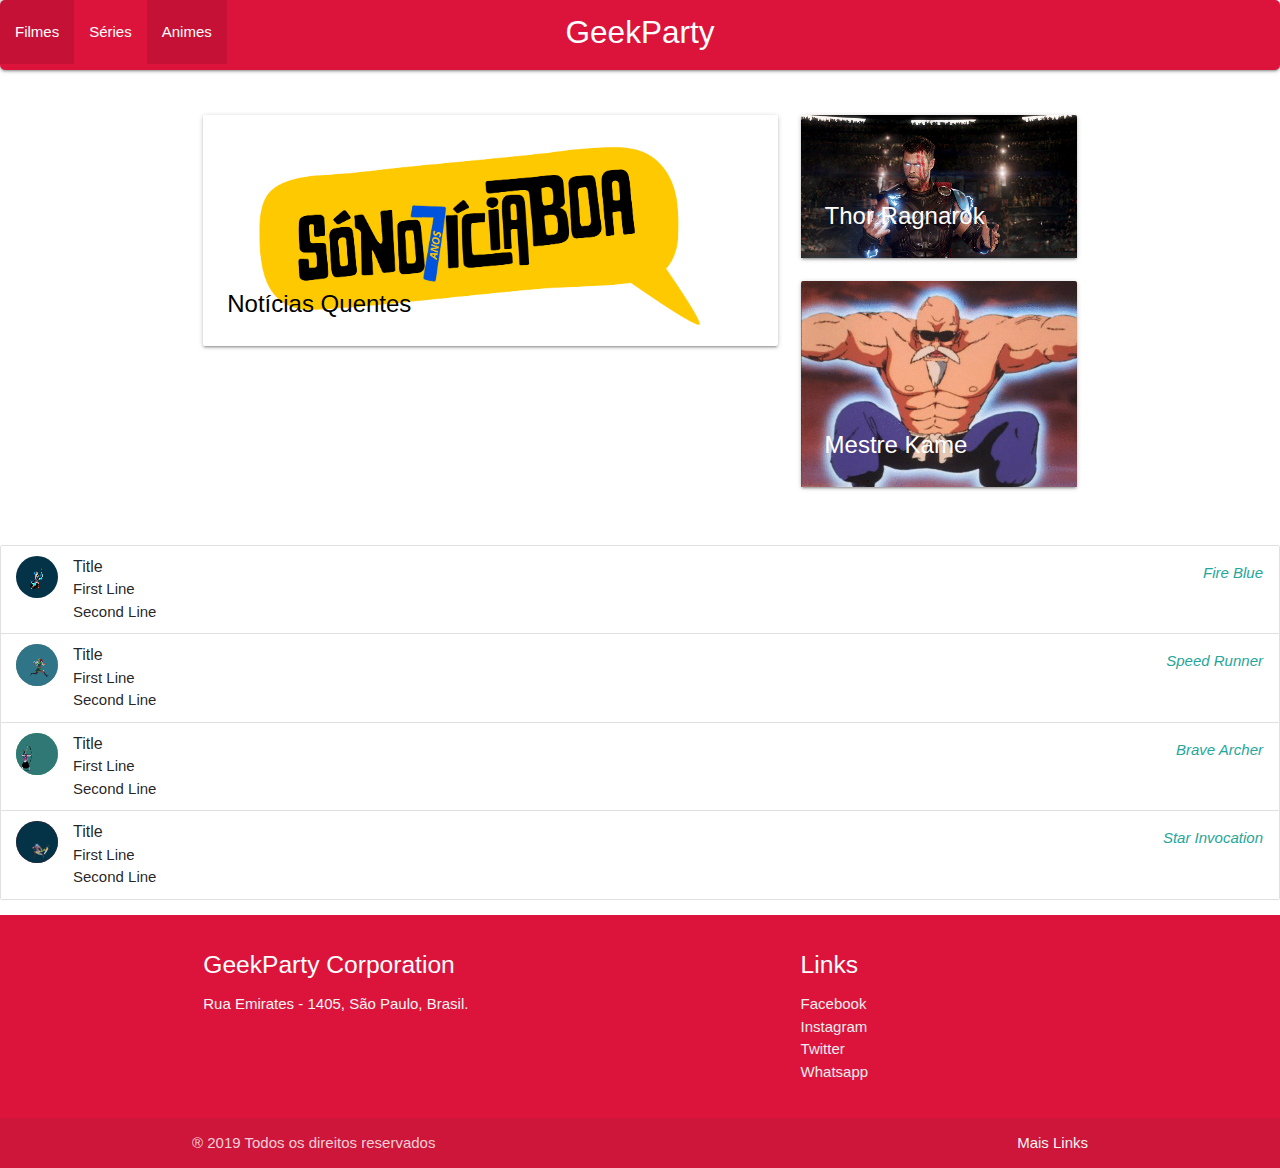
==== index.html @ 2b423acf "Começo do layout (Front-end)" ====
<!DOCTYPE html>
<html>
<head>
	<link rel="stylesheet" href="https://cdnjs.cloudflare.com/ajax/libs/materialize/1.0.0/css/materialize.min.css">
	<script src="https://cdnjs.cloudflare.com/ajax/libs/materialize/1.0.0/js/materialize.min.js"></script>
	<title>GeekParty</title>
  <link rel="shortcut icon" href="Images/338519.png" />
</head>
<body>
    <script type="text/javascript" src="JS/active.js">
         document.getElementById("DOMContentLoaded").innerHTML = DOMContentLoaded(); 
      </script>
         
  <nav class="navbar navbar-expand-lg navbar-light" style="background-color: #DC143C; height: 70px;  border-radius: 5px;">
  <a class="navbar-brand" href="#" style="font-family: Black family; font-size: 40px;" div class="nav-wrapper"></a>
      <a href="#!" class="brand-logo center">GeekParty</a>
      <ul class="left hide-on-med-and-down">
        <li><a href="sass.html">Filmes</a></li>
        <li><a href="badges.html">Séries</a></li>
        <li class="active"><a href="collapsible.html">Animes</a></li>
    <!--    <form class="form-inline my-2 my-lg-0">
      <input class="form-control mr-sm-2" type="search" placeholder="Search" aria-label="Search" style="width: 200px;" >
      <button class="btn btn-outline-success my-2 my-sm-0" type="submit" style="margin-right: 10px;">Buscar</button>
    </form> -->
      </ul>     
</nav>
     <br>

<!--  <div class="container">
    <div class="section">
      <div class="row">
        <div class="col s12 m6">
          <div class="card">
             <div class="card-image">
         <img src="Images/Logo7ANOS-1.png">
         <span class="card-title" style="color: #000000;">Mestre Kame</span>
     </div>
       </div>
        </div>
           </div>
           </div>
           </div>

           <div class="col s12 m4">
            <div class="card">
              <div class="card-image">
            <img src="Images/original.gif">
            <span class="card-title">Thor Ragnarok</span>     
    </div>
     </div>
      </div> -->


  <div class="container">
      <div class="section">
        <div class="row">
         <div class="col s12 m8">
           <div class="card">
             <div class="card-image">
               <img src="Images/Logo7ANOS-1.png">
               <span class="card-title" style="color: #000000; font-family: Arial;">Notícias Quentes</span>
             </div>
           </div>
         </div>
        <div class="col s12 m4">
          <div class="card">
            <div class="card-image">
              <img src="Images/original.gif">
              <span class="card-title" style="color: #FFFFFF; font-family: arial;">Thor Ragnarok</span>
            </div>
          </div>
        </div>
   
       <div class="col s12 m4">
         <div class="card">
           <div class="card-image">
             <img src="Images/1523842221327.gif">
             <span class="card-title" style="color: #FFFFFF; font-family: Arial;">Mestre Kame</span>
           </div>
         </div>
       </div>
     </div>


   </div>
  </div>
  <ul class="collection">
    <li class="collection-item avatar">
      <img src="Images/t2ampz77b6ty.gif" alt="" class="circle">
      <span class="title">Title</span>
      <p>First Line <br>
         Second Line
      </p>
      <a href="#!" class="secondary-content"><i class="material-icons">Fire Blue</i></a>
    </li>
    <li class="collection-item avatar">
      <i class="material-icons circle">folder</i>
      <img src="Images/rC4v5R.gif" alt="" class="circle">
      <span class="title">Title</span>
      <p>First Line <br>
         Second Line
      </p>
      <a href="#!" class="secondary-content"><i class="material-icons">Speed Runner</i></a>
    </li>
    <li class="collection-item avatar">
      <i class="material-icons circle green">insert_chart</i>
      <img src="Images/giphy.gif" alt="" class="circle">
      <span class="title">Title</span>
      <p>First Line <br>
         Second Line
      </p>
      <a href="#!" class="secondary-content"><i class="material-icons">Brave Archer</i></a>
    </li>
    <li class="collection-item avatar">
      <i class="material-icons circle red">play_arrow</i>
      <img src="Images/a4b9d13da63402ef76641566851a3546.gif" alt="" class="circle">
      <span class="title">Title</span>
      <p>First Line <br>
         Second Line
      </p>
      <a href="#!" class="secondary-content"><i class="material-icons">Star Invocation</i></a>
    </li>
  </ul>

 <footer class="page-footer" style="background-color: #DC143C;">
          <div class="container">
            <div class="row">
              <div class="col l6 s12">
                <h5 class="white-text">GeekParty Corporation</h5>
                <p class="grey-text text-lighten-4">Rua Emirates - 1405, São Paulo, Brasil.</p>
              </div>
              <div class="col l4 offset-l2 s12">
                <h5 class="white-text">Links</h5>
                <ul>
                  <li><a class="grey-text text-lighten-3" href="#!">Facebook</a></li>
                  <li><a class="grey-text text-lighten-3" href="#!">Instagram</a></li>
                  <li><a class="grey-text text-lighten-3" href="#!">Twitter</a></li>
                  <li><a class="grey-text text-lighten-3" href="#!">Whatsapp</a></li>
                </ul>
              </div>
            </div>
          </div>
          <div class="footer-copyright">
            <div class="container">
            ® 2019 Todos os direitos reservados
            <a class="grey-text text-lighten-4 right" href="#!">Mais Links</a>
            </div>
          </div>
        </footer>
</body>
</html>
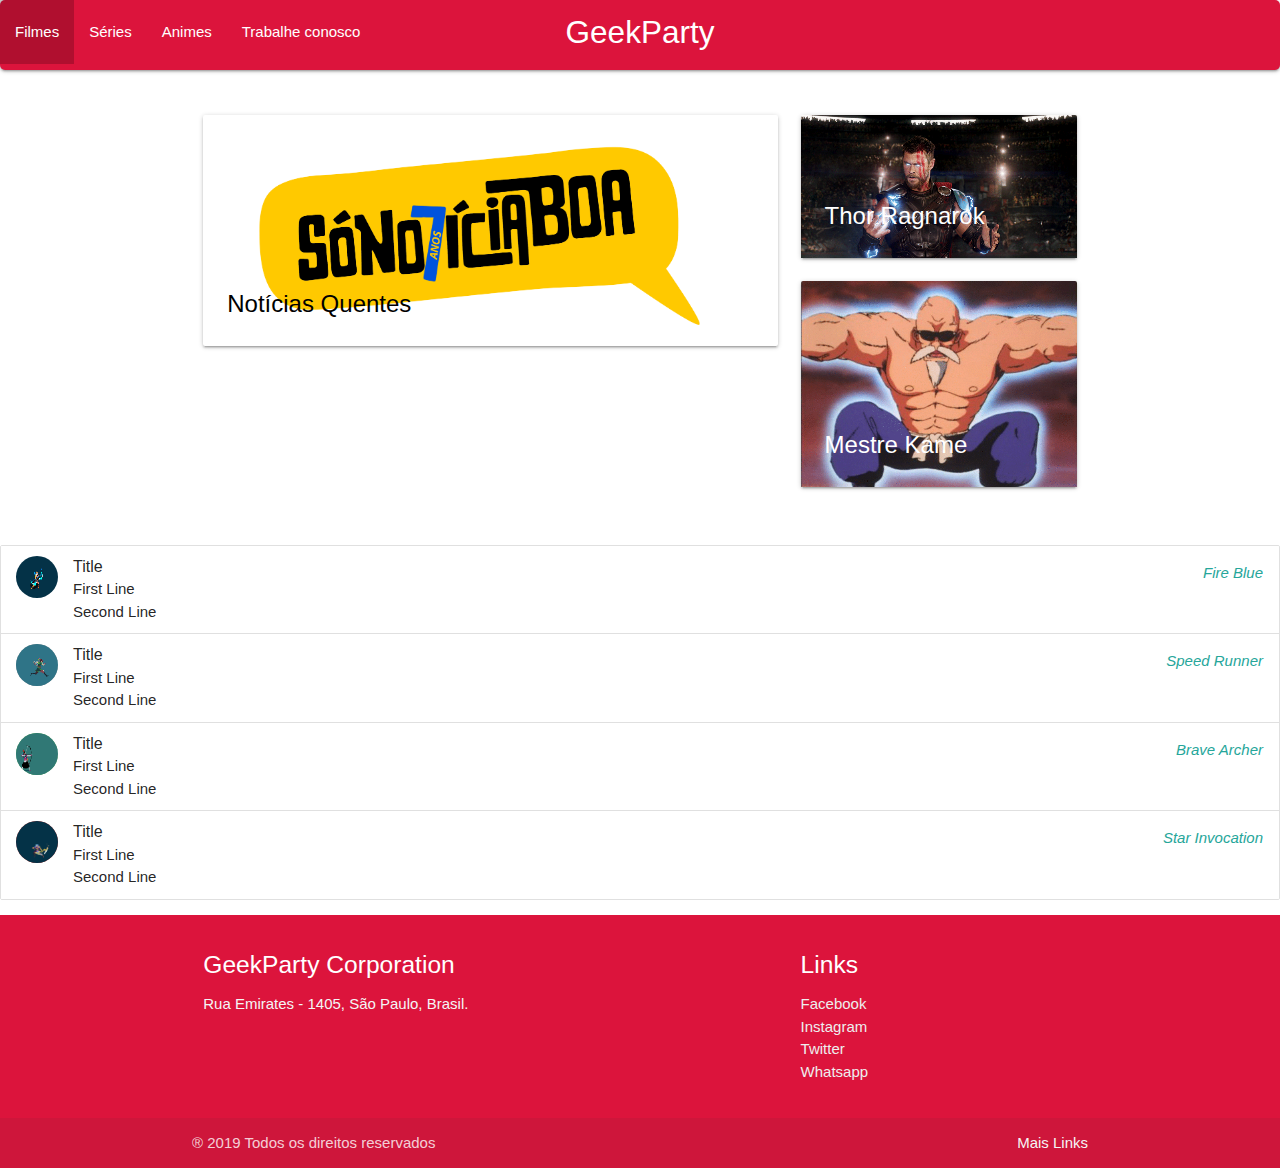
==== commit 8cb26c93: "Alterando o layout do site e adicionando o modo noturno" ====
--- a/index.html
+++ b/index.html
@@ -4,20 +4,23 @@
 	<link rel="stylesheet" href="https://cdnjs.cloudflare.com/ajax/libs/materialize/1.0.0/css/materialize.min.css">
 	<script src="https://cdnjs.cloudflare.com/ajax/libs/materialize/1.0.0/js/materialize.min.js"></script>
 	<title>GeekParty</title>
-  <link rel="shortcut icon" href="Images/338519.png" />
+  <link rel="shortcut icon" href="Images/32318-200.png" />
+    <link rel="stylesheet" type="text/css" href="CSS/style.css">
+    <link rel="stylesheet" type="text/css" href="CSS/mode.css">
+
+  <meta name="Author" content="Paulo Jr">
 </head>
-<body>
-    <script type="text/javascript" src="JS/active.js">
-         document.getElementById("DOMContentLoaded").innerHTML = DOMContentLoaded(); 
-      </script>
-         
-  <nav class="navbar navbar-expand-lg navbar-light" style="background-color: #DC143C; height: 70px;  border-radius: 5px;">
-  <a class="navbar-brand" href="#" style="font-family: Black family; font-size: 40px;" div class="nav-wrapper"></a>
+<body>  
+    <script type="text/javascript" src="JS/night.js"></script>  
+
+  <nav id="barra" class="navbar navbar-expand-lg navbar-light">
+  <a id="subbarra" class="navbar-brand" href="#" div class="nav-wrapper"></a>
       <a href="#!" class="brand-logo center">GeekParty</a>
       <ul class="left hide-on-med-and-down">
-        <li><a href="sass.html">Filmes</a></li>
+        <li class="active"><a href="sass.html">Filmes</a></li>
         <li><a href="badges.html">Séries</a></li>
-        <li class="active"><a href="collapsible.html">Animes</a></li>
+        <li><a href="collapsible.html">Animes</a></li>
+         <li><a href="trabalhe.html">Trabalhe conosco</a></li>
     <!--    <form class="form-inline my-2 my-lg-0">
       <input class="form-control mr-sm-2" type="search" placeholder="Search" aria-label="Search" style="width: 200px;" >
       <button class="btn btn-outline-success my-2 my-sm-0" type="submit" style="margin-right: 10px;">Buscar</button>
@@ -50,6 +53,15 @@
      </div>
       </div> -->
 
+<!-- Switch -->
+  <div class="switch" id="position_night">
+    <label>
+      Off
+      <input id="night-mode" class="1" type="checkbox" aria-label="night-mode">
+      <span class="lever"></span>
+      On
+    </label>
+  </div>
 
   <div class="container">
       <div class="section">
@@ -58,7 +70,7 @@
            <div class="card">
              <div class="card-image">
                <img src="Images/Logo7ANOS-1.png">
-               <span class="card-title" style="color: #000000; font-family: Arial;">Notícias Quentes</span>
+               <span id="slide" class="card-title">Notícias Quentes</span>
              </div>
            </div>
          </div>
@@ -66,7 +78,7 @@
           <div class="card">
             <div class="card-image">
               <img src="Images/original.gif">
-              <span class="card-title" style="color: #FFFFFF; font-family: arial;">Thor Ragnarok</span>
+              <span id="slide2" class="card-title">Thor Ragnarok</span>
             </div>
           </div>
         </div>
@@ -75,7 +87,7 @@
          <div class="card">
            <div class="card-image">
              <img src="Images/1523842221327.gif">
-             <span class="card-title" style="color: #FFFFFF; font-family: Arial;">Mestre Kame</span>
+             <span id="slide3" class="card-title">Mestre Kame</span>
            </div>
          </div>
        </div>
@@ -122,7 +134,7 @@
     </li>
   </ul>
 
- <footer class="page-footer" style="background-color: #DC143C;">
+ <footer id="footer" class="page-footer">
           <div class="container">
             <div class="row">
               <div class="col l6 s12">
--- a/CSS/style.css
+++ b/CSS/style.css
@@ -0,0 +1,38 @@
+#barra {
+  background-color: #DC143C; 
+  height: 70px; 
+  border-radius: 5px;
+}
+
+#subbarra {
+  font-family: Black family;
+  font-size: 40px;
+}
+
+#slide {
+  color: #000000;
+  font-family: Arial;
+}
+
+#slide2 {
+  color: #FFFFFF;
+  font-family: arial;
+}
+
+#slide3 {
+  color: #FFFFFF;
+  font-family: Arial;
+}
+
+#footer {
+  background-color: #DC143C;
+  display: flex;
+  min-height: 10vh;
+  flex-direction: column;
+}
+
+#position_night {
+  position: absolute; 
+  left: 1450px; /* posiciona a 90px para a esquerda */ 
+  top: 80px; /* posiciona a 70px para baixo */
+}
--- a/CSS/mode.css
+++ b/CSS/mode.css
@@ -0,0 +1,4 @@
+.night-mode {
+    text-decoration-color: #ddd;
+    background-color: #2b2b2b;
+        }